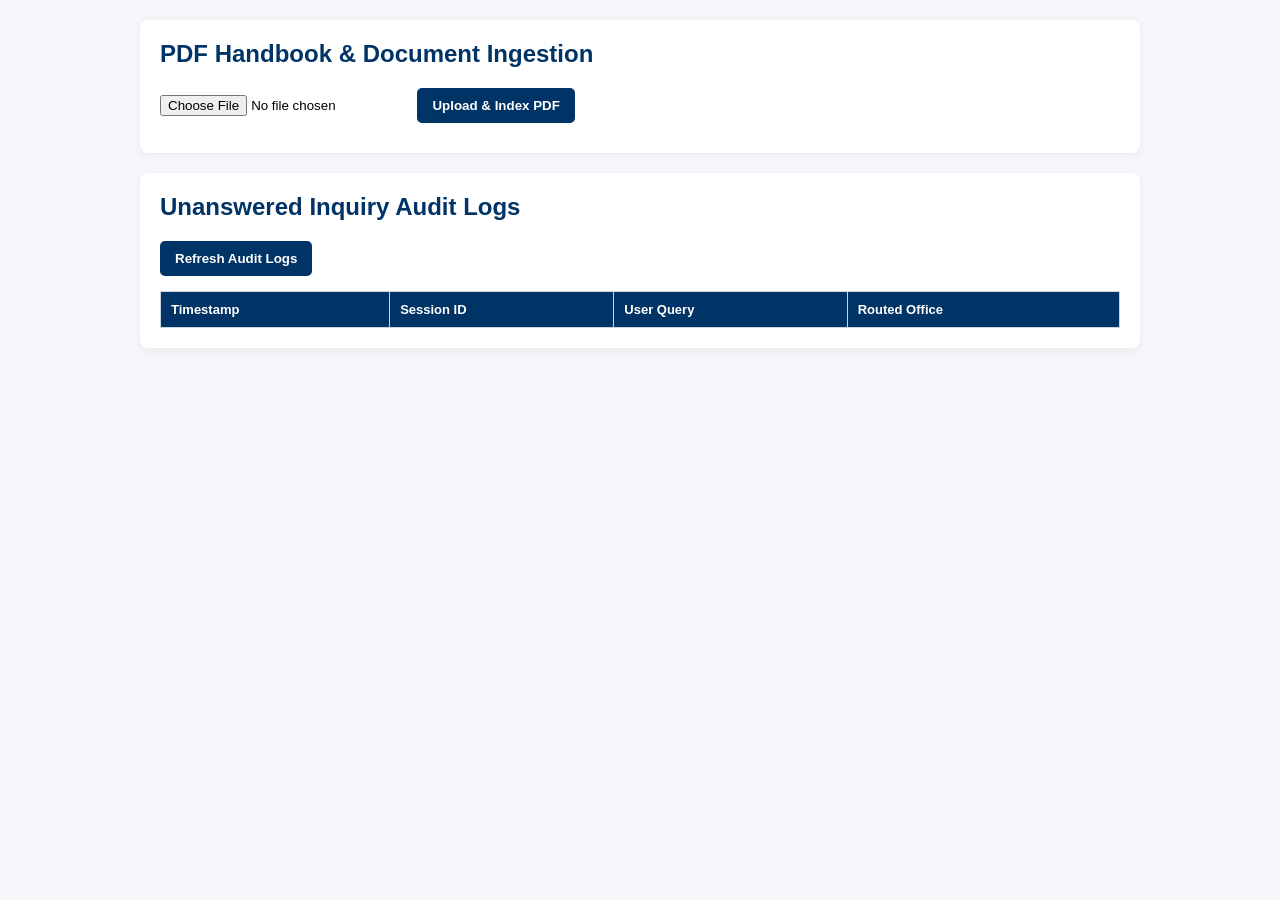
==== admin.html @ fb55aec3 "Initial clean capstone code commit" ====
<!DOCTYPE html>
<html lang="en">
<head>
  <meta charset="UTF-8">
  <title>Inquiries Agent - Personnel & Admin Dashboard</title>
  <style>
    body { font-family: Arial, sans-serif; background: #f4f6f9; margin:0; padding:20px; }
    .container { max-width: 1000px; margin: 0 auto; }
    .card { background: white; padding: 20px; border-radius: 8px; box-shadow: 0 2px 10px rgba(0,0,0,0.05); margin-bottom: 20px; }
    h2 { color: #003366; margin-top: 0; }
    table { width: 100%; border-collapse: collapse; margin-top: 15px; }
    th, td { border: 1px solid #cbd5e1; padding: 10px; text-align: left; font-size: 13px; }
    th { background: #003366; color: white; }
    .btn { background: #003366; color: white; border: none; padding: 10px 15px; border-radius: 5px; cursor: pointer; font-weight: bold; }
  </style>
</head>
<body>
  <div class="container">
    <div class="card">
      <h2>PDF Handbook & Document Ingestion</h2>
      <input type="file" id="pdfFile" accept=".pdf">
      <button class="btn" onclick="uploadPDF()">Upload & Index PDF</button>
      <div id="uploadStatus" style="margin-top:10px; font-weight:bold; font-size:13px;"></div>
    </div>

    <div class="card">
      <h2>Unanswered Inquiry Audit Logs</h2>
      <button class="btn" onclick="loadLogs()">Refresh Audit Logs</button>
      <table id="logsTable">
        <thead>
          <tr>
            <th>Timestamp</th>
            <th>Session ID</th>
            <th>User Query</th>
            <th>Routed Office</th>
          </tr>
        </thead>
        <tbody></tbody>
      </table>
    </div>
  </div>

<script>
  const API_BASE = "http://127.0.0.1:8000";

  async function uploadPDF() {
    const fileInput = document.getElementById('pdfFile');
    const status = document.getElementById('uploadStatus');
    if (!fileInput.files[0]) { alert("Please select a PDF file."); return; }

    const formData = new FormData();
    formData.append("file", fileInput.files[0]);
    status.innerText = "Indexing document into ChromaDB...";

    try {
      const res = await fetch(`${API_BASE}/admin/upload-pdf`, { method: "POST", body: formData });
      const data = await res.json();
      status.innerText = res.ok ? `Success: ${data.message}` : `Error: ${data.detail}`;
    } catch (err) { status.innerText = "Upload failed."; }
  }

  async function loadLogs() {
    try {
      const res = await fetch(`${API_BASE}/admin/unanswered-logs`);
      const data = await res.json();
      const tbody = document.querySelector("#logsTable tbody");
      tbody.innerHTML = "";

      data.logs.forEach(log => {
        const tr = document.createElement("tr");
        tr.innerHTML = `<td>${log.Timestamp}</td><td>${log.Session_ID}</td><td>${log.User_Query}</td><td>${log.Routed_Office}</td>`;
        tbody.appendChild(tr);
      });
    } catch (err) { console.error("Error loading logs", err); }
  }

  loadLogs();
</script>
</body>
</html>
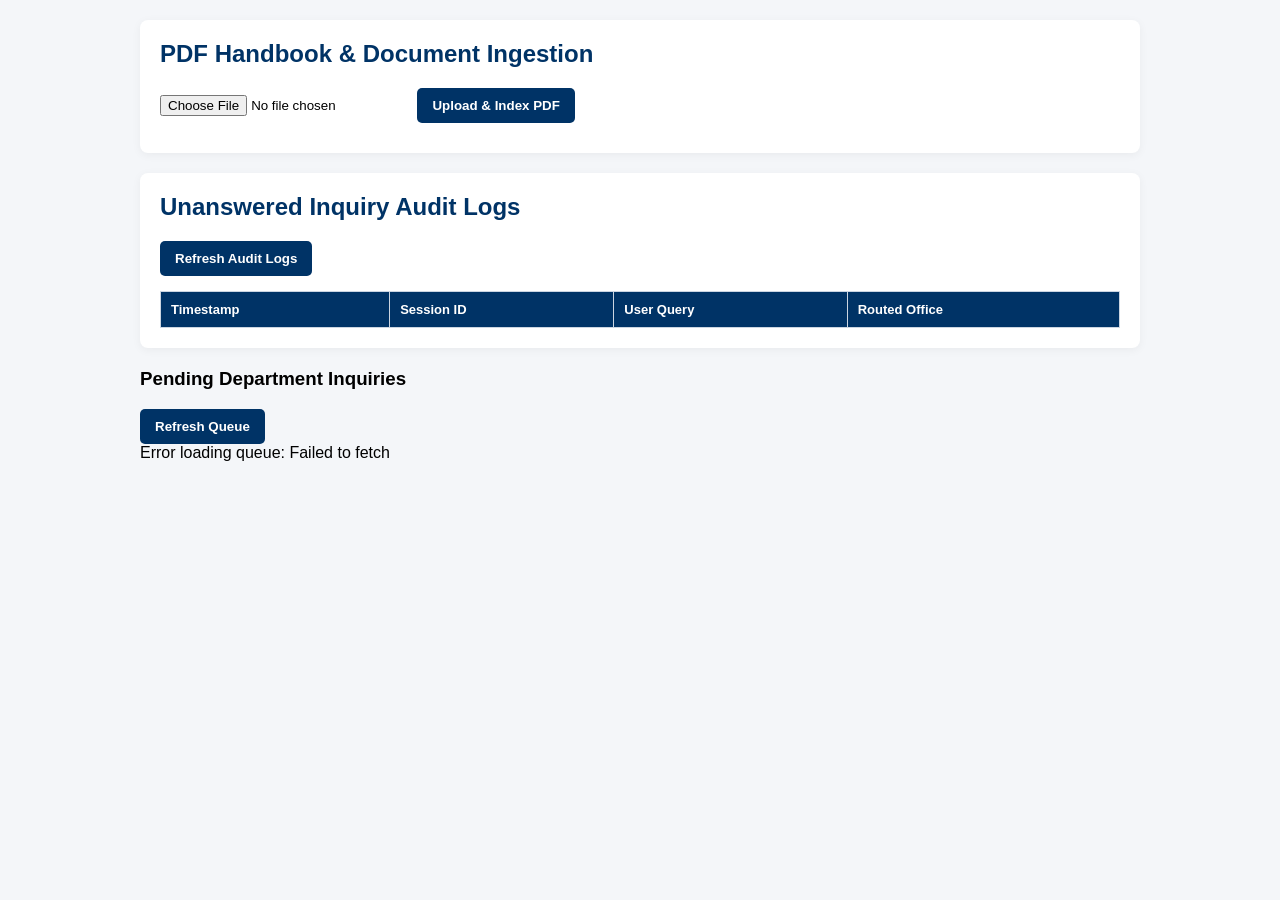
==== commit 1f55ce05: "Add department escalation queue and reply handlers to admin dashboard" ====
--- a/admin.html
+++ b/admin.html
@@ -40,8 +40,18 @@
     </div>
   </div>
 
+  <div class="container my-4">
+    <div class="d-flex justify-content-between align-items-center mb-3">
+        <h3>Pending Department Inquiries</h3>
+        <button class="btn btn-outline-secondary btn-sm" onclick="loadPendingLogs()">Refresh Queue</button>
+    </div>
+    <div id="pendingLogsContainer">
+        <p class="text-muted">Loading pending inquiries...</p>
+    </div>
+</div>
+
 <script>
-  const API_BASE = "http://127.0.0.1:8000";
+  const API_BASE = "https://inquiries-agent-system.onrender.com";
 
   async function uploadPDF() {
     const fileInput = document.getElementById('pdfFile');
@@ -75,6 +85,84 @@
   }
 
   loadLogs();
+
+  async function loadPendingLogs() {
+    const container = document.getElementById("pendingLogsContainer");
+    
+    try {
+        const response = await fetch(`${API_BASE}/admin/unanswered`);
+        const data = await response.json();
+        
+        if (!data.unanswered_logs || data.unanswered_logs.length === 0) {
+            container.innerHTML = `
+                <div class="alert alert-success">No pending inquiries for your office. All clear!</div>
+            `;
+            return;
+        }
+
+        container.innerHTML = data.unanswered_logs.map(log => `
+            <div class="card mb-3 shadow-sm border-start border-warning border-4" id="log-card-${log.id}">
+                <div class="card-body">
+                    <div class="d-flex justify-content-between align-items-start mb-2">
+                        <h6 class="card-subtitle text-muted">Inquiry #${log.id} • Session: ${escapeHtml(log.session_id)}</h6>
+                        <span class="badge bg-warning text-dark">Pending</span>
+                    </div>
+                    <p class="card-text fs-5"><strong>User Question:</strong> "${escapeHtml(log.user_message)}"</p>
+                    <small class="text-muted d-block mb-3">Received: ${log.created_at || 'Recently'}</small>
+                    
+                    <div class="input-group">
+                        <input type="text" id="reply-input-${log.id}" class="form-control" placeholder="Type official office answer...">
+                        <button class="btn btn-primary" onclick="submitOfficeReply(${log.id})">Send Answer</button>
+                    </div>
+                </div>
+            </div>
+        `).join('');
+
+    } catch (err) {
+        container.innerHTML = `<div class="alert alert-danger">Error loading queue: ${err.message}</div>`;
+    }
+}
+
+async function submitOfficeReply(logId) {
+    const replyInput = document.getElementById(`reply-input-${logId}`);
+    const replyText = replyInput.value.trim();
+
+    if (!replyText) {
+        alert("Please enter a response before submitting.");
+        return;
+    }
+
+    try {
+        const res = await fetch(`${API_BASE}/admin/resolve-log`, {
+            method: "POST",
+            headers: { "Content-Type": "application/json" },
+            body: JSON.stringify({ log_id: logId, reply: replyText })
+        });
+
+        if (res.ok) {
+            // Remove resolved card from UI without full page refresh
+            const logCard = document.getElementById(`log-card-${logId}`);
+            if (logCard) logCard.remove();
+            
+            // Check if queue is now empty
+            const container = document.getElementById("pendingLogsContainer");
+            if (container.children.length === 0) {
+                container.innerHTML = `<div class="alert alert-success">No pending inquiries for your office. All clear!</div>`;
+            }
+        } else {
+            alert("Failed to submit reply. Check server logs.");
+        }
+    } catch (err) {
+        alert(`Error: ${err.message}`);
+    }
+}
+
+function escapeHtml(str) {
+    return str ? str.replace(/[&<>"']/g, m => ({'&':'&amp;','<':'&lt;','>':'&gt;','"':'&quot;',"'":'&#039;'}[m])) : '';
+}
+
+// Automatically load queue on page load
+document.addEventListener("DOMContentLoaded", loadPendingLogs);
 </script>
 </body>
 </html>
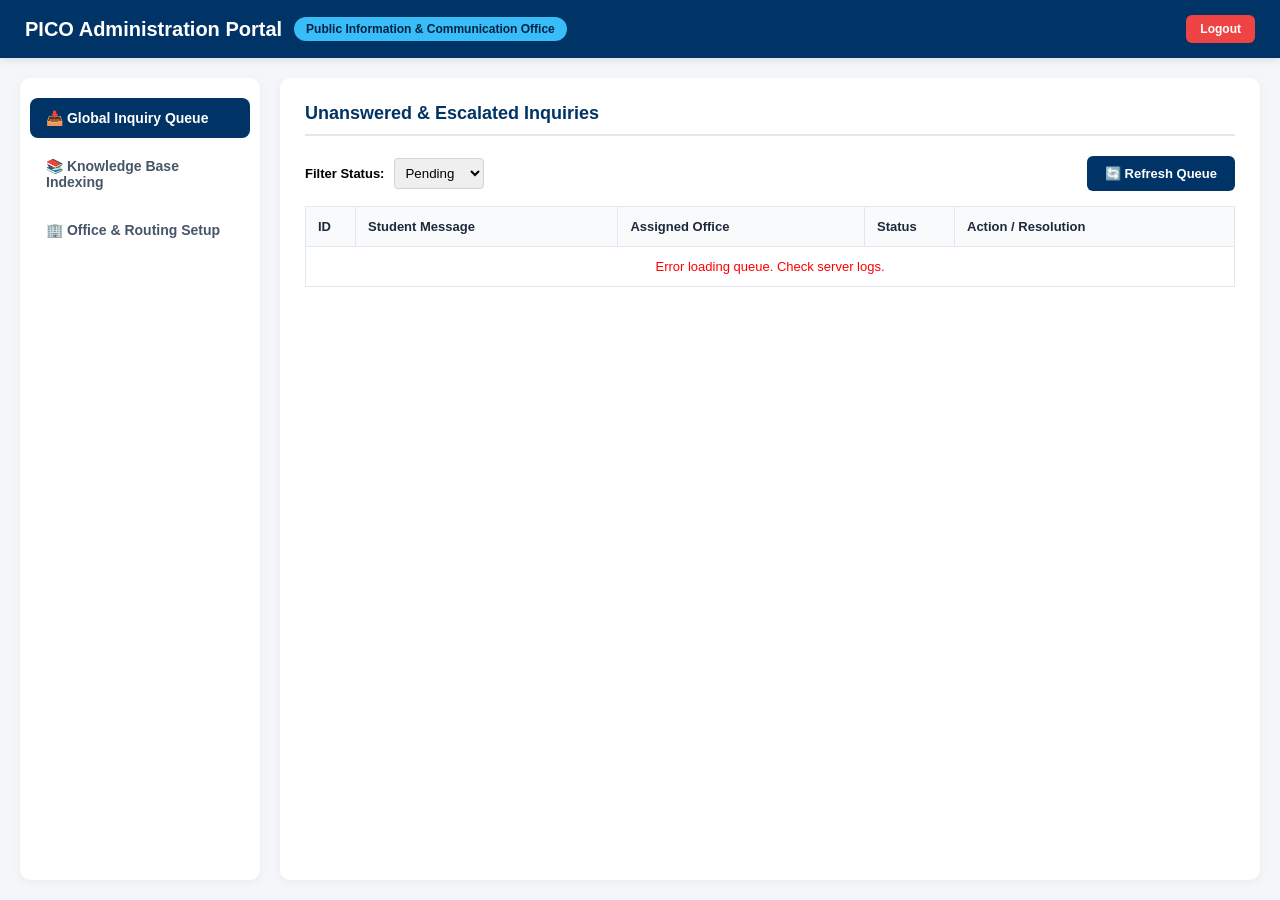
==== commit f4b571c0: "Separate admin dashboard CSS into external stylesheet" ====
--- a/admin.html
+++ b/admin.html
@@ -2,167 +2,388 @@
 <html lang="en">
 <head>
   <meta charset="UTF-8">
-  <title>Inquiries Agent - Personnel & Admin Dashboard</title>
-  <style>
-    body { font-family: Arial, sans-serif; background: #f4f6f9; margin:0; padding:20px; }
-    .container { max-width: 1000px; margin: 0 auto; }
-    .card { background: white; padding: 20px; border-radius: 8px; box-shadow: 0 2px 10px rgba(0,0,0,0.05); margin-bottom: 20px; }
-    h2 { color: #003366; margin-top: 0; }
-    table { width: 100%; border-collapse: collapse; margin-top: 15px; }
-    th, td { border: 1px solid #cbd5e1; padding: 10px; text-align: left; font-size: 13px; }
-    th { background: #003366; color: white; }
-    .btn { background: #003366; color: white; border: none; padding: 10px 15px; border-radius: 5px; cursor: pointer; font-weight: bold; }
-  </style>
+  <meta name="viewport" content="width=device-width, initial-scale=1.0">
+  <title>PICO Admin Portal - Inquiries Agent System</title>
+  <link rel="stylesheet" href="admin-styles.css">
 </head>
 <body>
-  <div class="container">
-    <div class="card">
-      <h2>PDF Handbook & Document Ingestion</h2>
-      <input type="file" id="pdfFile" accept=".pdf">
-      <button class="btn" onclick="uploadPDF()">Upload & Index PDF</button>
-      <div id="uploadStatus" style="margin-top:10px; font-weight:bold; font-size:13px;"></div>
+
+  <!-- Top Navigation Bar -->
+  <div class="navbar">
+    <div style="display: flex; align-items: center; gap: 12px;">
+      <h1>PICO Administration Portal</h1>
+      <span class="admin-badge">Public Information & Communication Office</span>
     </div>
-
-    <div class="card">
-      <h2>Unanswered Inquiry Audit Logs</h2>
-      <button class="btn" onclick="loadLogs()">Refresh Audit Logs</button>
-      <table id="logsTable">
-        <thead>
-          <tr>
-            <th>Timestamp</th>
-            <th>Session ID</th>
-            <th>User Query</th>
-            <th>Routed Office</th>
-          </tr>
-        </thead>
-        <tbody></tbody>
-      </table>
+    <button class="btn-logout" onclick="logout()">Logout</button>
+  </div>
+
+  <!-- Main Container -->
+  <div class="dashboard-container">
+    
+    <!-- Left Navigation Sidebar -->
+    <div class="sidebar">
+      <button class="nav-tab active" onclick="switchTab('queueTab', this)">📥 Global Inquiry Queue</button>
+      <button class="nav-tab" onclick="switchTab('knowledgeTab', this)">📚 Knowledge Base Indexing</button>
+      <button class="nav-tab" onclick="switchTab('officesTab', this)">🏢 Office & Routing Setup</button>
+    </div>
+
+    <!-- Right Content Panel -->
+    <div class="content-area">
+
+      <!-- TAB 1: Global Inquiry Queue & Re-routing -->
+      <div id="queueTab" class="tab-content active">
+        <h2 class="section-title">Unanswered & Escalated Inquiries</h2>
+        <div style="display: flex; justify-content: space-between; margin-bottom: 15px;">
+          <div style="display:flex; gap:10px; align-items:center;">
+            <label style="font-size:13px; font-weight:bold;">Filter Status:</label>
+            <select id="statusFilter" onchange="loadUnansweredQueue()" style="padding: 6px; border-radius: 4px; border: 1px solid #cbd5e1;">
+              <option value="pending">Pending</option>
+              <option value="resolved">Resolved</option>
+              <option value="all">All</option>
+            </select>
+          </div>
+          <button class="btn-primary" onclick="loadUnansweredQueue()">🔄 Refresh Queue</button>
+        </div>
+
+        <table>
+          <thead>
+            <tr>
+              <th style="width: 50px;">ID</th>
+              <th>Student Message</th>
+              <th>Assigned Office</th>
+              <th style="width: 90px;">Status</th>
+              <th style="width: 280px;">Action / Resolution</th>
+            </tr>
+          </thead>
+          <tbody id="queueTableBody">
+            <tr><td colspan="5" style="text-align: center;">Loading inquiries...</td></tr>
+          </tbody>
+        </table>
+      </div>
+
+      <!-- TAB 2: Knowledge Base Management (ChromaDB Ingestion) -->
+      <div id="knowledgeTab" class="tab-content">
+        <h2 class="section-title">Index Knowledge Base into Vector Storage</h2>
+        <form id="knowledgeForm" onsubmit="submitKnowledge(event)">
+          <div class="form-group">
+            <label>Topic Title or Official Question</label>
+            <input type="text" id="kbTitle" placeholder="e.g. Official Tuition Payment Procedures" required>
+          </div>
+          
+          <div class="form-group">
+            <label>Detailed Answer / Policy Document Content</label>
+            <textarea id="kbContent" placeholder="Enter complete answer details, office hours, location, or procedures..." required></textarea>
+          </div>
+
+          <div style="display: flex; gap: 20px;">
+            <div class="form-group" style="flex: 1;">
+              <label>Target Office / Owner</label>
+              <select id="kbOfficeSelect" required>
+                <option value="">-- Select Office --</option>
+              </select>
+            </div>
+
+            <div class="form-group" style="flex: 1;">
+              <label>Access Visibility Scope</label>
+              <select id="kbVisibility" required>
+                <option value="public">🌐 Public (Guests & Unregistered Users)</option>
+                <option value="internal">🔒 Internal Only (Registered Students & Employees)</option>
+              </select>
+            </div>
+          </div>
+
+          <button type="submit" class="btn-primary">⚡ Index into ChromaDB</button>
+        </form>
+      </div>
+
+      <!-- TAB 3: Office Management & Automated Routing Keywords -->
+      <div id="officesTab" class="tab-content">
+        <h2 class="section-title">Manage University Offices & Routing Policies</h2>
+        
+        <!-- Office Creation Form -->
+        <div style="background: #f8fafc; padding: 15px; border-radius: 8px; border: 1px solid #e2e8f0; margin-bottom: 20px;">
+          <h3 style="margin-top:0; font-size:15px; color:#003366;" id="officeFormTitle">Add New Office</h3>
+          <form id="officeForm" onsubmit="saveOffice(event)" style="display:grid; grid-template-columns: 1fr 1fr; gap: 15px;">
+            <input type="hidden" id="officeId">
+            <div class="form-group">
+              <label>Office Name</label>
+              <input type="text" id="officeName" placeholder="e.g. Office of the Registrar" required>
+            </div>
+            <div class="form-group">
+              <label>Office Code</label>
+              <input type="text" id="officeCode" placeholder="e.g. REG" required>
+            </div>
+            <div class="form-group" style="grid-column: span 2;">
+              <label>Routing Keywords & Description (Used by AI Classifier)</label>
+              <textarea id="officeDesc" placeholder="e.g. Transcripts, grades, evaluation, enrollment clearances, subject dropping" required></textarea>
+            </div>
+            <div style="grid-column: span 2; display: flex; gap: 10px;">
+              <button type="submit" class="btn-primary" id="saveOfficeBtn">Save Office</button>
+              <button type="button" class="btn-secondary" style="background:#cbd5e1; color:#1e293b;" onclick="resetOfficeForm()">Cancel</button>
+            </div>
+          </form>
+        </div>
+
+        <!-- Registered Offices List -->
+        <table>
+          <thead>
+            <tr>
+              <th style="width: 50px;">ID</th>
+              <th style="width: 80px;">Code</th>
+              <th>Office Name</th>
+              <th>Routing Keywords / Description</th>
+              <th style="width: 80px;">Action</th>
+            </tr>
+          </thead>
+          <tbody id="officesTableBody">
+            <tr><td colspan="5" style="text-align: center;">Loading offices...</td></tr>
+          </tbody>
+        </table>
+      </div>
+
     </div>
   </div>
 
-  <div class="container my-4">
-    <div class="d-flex justify-content-between align-items-center mb-3">
-        <h3>Pending Department Inquiries</h3>
-        <button class="btn btn-outline-secondary btn-sm" onclick="loadPendingLogs()">Refresh Queue</button>
-    </div>
-    <div id="pendingLogsContainer">
-        <p class="text-muted">Loading pending inquiries...</p>
-    </div>
-</div>
-
 <script>
   const API_BASE = "https://inquiries-agent-system.onrender.com";
-
-  async function uploadPDF() {
-    const fileInput = document.getElementById('pdfFile');
-    const status = document.getElementById('uploadStatus');
-    if (!fileInput.files[0]) { alert("Please select a PDF file."); return; }
-
-    const formData = new FormData();
-    formData.append("file", fileInput.files[0]);
-    status.innerText = "Indexing document into ChromaDB...";
-
-    try {
-      const res = await fetch(`${API_BASE}/admin/upload-pdf`, { method: "POST", body: formData });
+  let globalOffices = [];
+
+  function switchTab(tabId, element) {
+    document.querySelectorAll('.tab-content').forEach(tab => tab.classList.remove('active'));
+    document.querySelectorAll('.nav-tab').forEach(btn => btn.classList.remove('active'));
+    document.getElementById(tabId).classList.add('active');
+    element.classList.add('active');
+
+    if (tabId === 'queueTab') loadUnansweredQueue();
+    if (tabId === 'officesTab') loadOffices();
+    if (tabId === 'knowledgeTab') populateOfficeDropdowns();
+  }
+
+  async function loadOffices() {
+    try {
+      const res = await fetch(`${API_BASE}/offices`);
+      if (!res.ok) throw new Error("Failed to load offices");
       const data = await res.json();
-      status.innerText = res.ok ? `Success: ${data.message}` : `Error: ${data.detail}`;
-    } catch (err) { status.innerText = "Upload failed."; }
-  }
-
-  async function loadLogs() {
-    try {
-      const res = await fetch(`${API_BASE}/admin/unanswered-logs`);
+      globalOffices = data.offices;
+      renderOfficesTable(globalOffices);
+      populateOfficeDropdowns();
+    } catch (err) {
+      console.error(err);
+    }
+  }
+
+  function renderOfficesTable(offices) {
+    const tbody = document.getElementById("officesTableBody");
+    if (!offices || offices.length === 0) {
+      tbody.innerHTML = `<tr><td colspan="5" style="text-align:center;">No offices found. Add one above!</td></tr>`;
+      return;
+    }
+    tbody.innerHTML = offices.map(o => `
+      <tr>
+        <td>${o.id}</td>
+        <td><strong>${o.code}</strong></td>
+        <td>${o.name}</td>
+        <td>${o.description || 'N/A'}</td>
+        <td>
+          <button class="btn-secondary" onclick="editOffice(${o.id}, '${o.name}', '${o.code}', \`${o.description || ''}\`)">Edit</button>
+        </td>
+      </tr>
+    `).join('');
+  }
+
+  function populateOfficeDropdowns() {
+    const kbSelect = document.getElementById("kbOfficeSelect");
+    if (kbSelect) {
+      kbSelect.innerHTML = '<option value="">-- Select Office --</option>' + 
+        globalOffices.map(o => `<option value="${o.id}">${o.name} (${o.code})</option>`).join('');
+    }
+  }
+
+  async function loadUnansweredQueue() {
+    const status = document.getElementById("statusFilter").value;
+    const tbody = document.getElementById("queueTableBody");
+    tbody.innerHTML = `<tr><td colspan="5" style="text-align: center;">Fetching inquiries...</td></tr>`;
+
+    try {
+      const res = await fetch(`${API_BASE}/admin/unanswered?status=${status}`);
+      if (!res.ok) throw new Error("Failed to load queue");
       const data = await res.json();
-      const tbody = document.querySelector("#logsTable tbody");
-      tbody.innerHTML = "";
-
-      data.logs.forEach(log => {
-        const tr = document.createElement("tr");
-        tr.innerHTML = `<td>${log.Timestamp}</td><td>${log.Session_ID}</td><td>${log.User_Query}</td><td>${log.Routed_Office}</td>`;
-        tbody.appendChild(tr);
+      renderQueueTable(data.logs || []);
+    } catch (err) {
+      tbody.innerHTML = `<tr><td colspan="5" style="text-align: center; color: red;">Error loading queue. Check server logs.</td></tr>`;
+    }
+  }
+
+  function renderQueueTable(logs) {
+    const tbody = document.getElementById("queueTableBody");
+    if (!logs || logs.length === 0) {
+      tbody.innerHTML = `<tr><td colspan="5" style="text-align: center;">No pending inquiries found in queue.</td></tr>`;
+      return;
+    }
+
+    tbody.innerHTML = logs.map(log => {
+      const officeOptions = globalOffices.map(o => 
+        `<option value="${o.id}" ${log.office_id === o.id ? 'selected' : ''}>${o.code}</option>`
+      ).join('');
+
+      return `
+        <tr>
+          <td>${log.id}</td>
+          <td><strong>${log.user_message}</strong><br><small style="color:#64748b;">Session: ${log.session_id}</small></td>
+          <td>
+            <select id="reroute-${log.id}" onchange="rerouteInquiry(${log.id})" style="padding: 4px; border-radius:4px;">
+              <option value="">Unassigned (PICO Central)</option>
+              ${officeOptions}
+            </select>
+          </td>
+          <td>
+            <span class="status-badge status-${log.status.toLowerCase()}">${log.status}</span>
+          </td>
+          <td>
+            ${log.status === 'resolved' ? 
+              `<div style="font-size:12px; color:#166534;"><strong>Reply:</strong> ${log.office_reply}</div>` : 
+              `<div class="form-group" style="margin-bottom:6px;">
+                <textarea id="reply-${log.id}" placeholder="Type official response..." style="min-height:50px;"></textarea>
+               </div>
+               <button class="btn-primary" onclick="resolveInquiry(${log.id})">Send & Index Answer</button>`
+            }
+          </td>
+        </tr>
+      `;
+    }).join('');
+  }
+
+  async function resolveInquiry(logId) {
+    const replyText = document.getElementById(`reply-${logId}`).value.trim();
+    if (!replyText) { alert("Please enter an answer before resolving."); return; }
+
+    try {
+      const res = await fetch(`${API_BASE}/admin/resolve-log`, {
+        method: "POST",
+        headers: { "Content-Type": "application/json" },
+        body: JSON.stringify({ log_id: logId, reply: replyText })
       });
-    } catch (err) { console.error("Error loading logs", err); }
-  }
-
-  loadLogs();
-
-  async function loadPendingLogs() {
-    const container = document.getElementById("pendingLogsContainer");
-    
-    try {
-        const response = await fetch(`${API_BASE}/admin/unanswered`);
-        const data = await response.json();
-        
-        if (!data.unanswered_logs || data.unanswered_logs.length === 0) {
-            container.innerHTML = `
-                <div class="alert alert-success">No pending inquiries for your office. All clear!</div>
-            `;
-            return;
-        }
-
-        container.innerHTML = data.unanswered_logs.map(log => `
-            <div class="card mb-3 shadow-sm border-start border-warning border-4" id="log-card-${log.id}">
-                <div class="card-body">
-                    <div class="d-flex justify-content-between align-items-start mb-2">
-                        <h6 class="card-subtitle text-muted">Inquiry #${log.id} • Session: ${escapeHtml(log.session_id)}</h6>
-                        <span class="badge bg-warning text-dark">Pending</span>
-                    </div>
-                    <p class="card-text fs-5"><strong>User Question:</strong> "${escapeHtml(log.user_message)}"</p>
-                    <small class="text-muted d-block mb-3">Received: ${log.created_at || 'Recently'}</small>
-                    
-                    <div class="input-group">
-                        <input type="text" id="reply-input-${log.id}" class="form-control" placeholder="Type official office answer...">
-                        <button class="btn btn-primary" onclick="submitOfficeReply(${log.id})">Send Answer</button>
-                    </div>
-                </div>
-            </div>
-        `).join('');
-
-    } catch (err) {
-        container.innerHTML = `<div class="alert alert-danger">Error loading queue: ${err.message}</div>`;
-    }
-}
-
-async function submitOfficeReply(logId) {
-    const replyInput = document.getElementById(`reply-input-${logId}`);
-    const replyText = replyInput.value.trim();
-
-    if (!replyText) {
-        alert("Please enter a response before submitting.");
-        return;
-    }
-
-    try {
-        const res = await fetch(`${API_BASE}/admin/resolve-log`, {
-            method: "POST",
-            headers: { "Content-Type": "application/json" },
-            body: JSON.stringify({ log_id: logId, reply: replyText })
-        });
-
-        if (res.ok) {
-            // Remove resolved card from UI without full page refresh
-            const logCard = document.getElementById(`log-card-${logId}`);
-            if (logCard) logCard.remove();
-            
-            // Check if queue is now empty
-            const container = document.getElementById("pendingLogsContainer");
-            if (container.children.length === 0) {
-                container.innerHTML = `<div class="alert alert-success">No pending inquiries for your office. All clear!</div>`;
-            }
-        } else {
-            alert("Failed to submit reply. Check server logs.");
-        }
-    } catch (err) {
-        alert(`Error: ${err.message}`);
-    }
-}
-
-function escapeHtml(str) {
-    return str ? str.replace(/[&<>"']/g, m => ({'&':'&amp;','<':'&lt;','>':'&gt;','"':'&quot;',"'":'&#039;'}[m])) : '';
-}
-
-// Automatically load queue on page load
-document.addEventListener("DOMContentLoaded", loadPendingLogs);
+
+      if (res.ok) {
+        alert("Inquiry resolved and automatically indexed into knowledge base!");
+        loadUnansweredQueue();
+      } else {
+        const err = await res.json();
+        alert(`Error: ${err.detail || 'Could not resolve inquiry.'}`);
+      }
+    } catch (err) {
+      alert("Network error connecting to backend.");
+    }
+  }
+
+  async function rerouteInquiry(logId) {
+    const targetOfficeId = document.getElementById(`reroute-${logId}`).value;
+    try {
+      const res = await fetch(`${API_BASE}/admin/re-route-log`, {
+        method: "PATCH",
+        headers: { "Content-Type": "application/json" },
+        body: JSON.stringify({ 
+          log_id: logId, 
+          office_id: targetOfficeId ? parseInt(targetOfficeId) : null 
+        })
+      });
+
+      if (res.ok) {
+        alert("Inquiry successfully re-routed to department queue.");
+        loadUnansweredQueue();
+      } else {
+        alert("Failed to re-route inquiry.");
+      }
+    } catch (err) {
+      console.error(err);
+    }
+  }
+
+  async function submitKnowledge(e) {
+    e.preventDefault();
+    const title = document.getElementById("kbTitle").value.trim();
+    const content = document.getElementById("kbContent").value.trim();
+    const officeId = document.getElementById("kbOfficeSelect").value;
+    const visibility = document.getElementById("kbVisibility").value;
+
+    const payload = {
+      title,
+      content,
+      office_id: officeId ? parseInt(officeId) : null,
+      visibility
+    };
+
+    try {
+      const res = await fetch(`${API_BASE}/admin/knowledge/index`, {
+        method: "POST",
+        headers: { "Content-Type": "application/json" },
+        body: JSON.stringify(payload)
+      });
+
+      if (res.ok) {
+        alert("Knowledge successfully indexed into ChromaDB vector database!");
+        document.getElementById("knowledgeForm").reset();
+      } else {
+        alert("Error indexing document.");
+      }
+    } catch (err) {
+      alert("Network error indexing knowledge.");
+    }
+  }
+
+  async function saveOffice(e) {
+    e.preventDefault();
+    const id = document.getElementById("officeId").value;
+    const name = document.getElementById("officeName").value.trim();
+    const code = document.getElementById("officeCode").value.trim();
+    const description = document.getElementById("officeDesc").value.trim();
+
+    const endpoint = id ? `${API_BASE}/offices/${id}` : `${API_BASE}/offices`;
+    const method = id ? "PUT" : "POST";
+
+    try {
+      const res = await fetch(endpoint, {
+        method: method,
+        headers: { "Content-Type": "application/json" },
+        body: JSON.stringify({ name, code, description })
+      });
+
+      if (res.ok) {
+        alert(`Office ${id ? 'updated' : 'created'} successfully!`);
+        resetOfficeForm();
+        loadOffices();
+      } else {
+        const err = await res.json();
+        alert(`Error: ${err.detail}`);
+      }
+    } catch (err) {
+      alert("Error saving office.");
+    }
+  }
+
+  function editOffice(id, name, code, description) {
+    document.getElementById("officeFormTitle").innerText = "Edit Office";
+    document.getElementById("officeId").value = id;
+    document.getElementById("officeName").value = name;
+    document.getElementById("officeCode").value = code;
+    document.getElementById("officeDesc").value = description;
+    document.getElementById("saveOfficeBtn").innerText = "Update Office";
+  }
+
+  function resetOfficeForm() {
+    document.getElementById("officeFormTitle").innerText = "Add New Office";
+    document.getElementById("officeId").value = "";
+    document.getElementById("officeForm").reset();
+    document.getElementById("saveOfficeBtn").innerText = "Save Office";
+  }
+
+  function logout() {
+    localStorage.removeItem("inquiries_admin_token");
+    window.location.href = "index.html";
+  }
+
+  loadOffices();
+  loadUnansweredQueue();
 </script>
 </body>
 </html>
--- a/admin-styles.css
+++ b/admin-styles.css
@@ -0,0 +1,240 @@
+* {
+  box-sizing: border-box;
+  font-family: Arial, sans-serif;
+}
+
+body {
+  background-color: #f4f6f9;
+  margin: 0;
+  padding: 0;
+  display: flex;
+  flex-direction: column;
+  min-height: 100vh;
+}
+
+/* Header Navbar */
+.navbar {
+  background-color: #003366;
+  color: white;
+  padding: 15px 25px;
+  display: flex;
+  justify-content: space-between;
+  align-items: center;
+  box-shadow: 0 2px 8px rgba(0, 0, 0, 0.1);
+}
+
+.navbar h1 {
+  margin: 0;
+  font-size: 20px;
+  font-weight: bold;
+}
+
+.admin-badge {
+  background: #38bdf8;
+  color: #002244;
+  padding: 5px 12px;
+  border-radius: 15px;
+  font-size: 12px;
+  font-weight: bold;
+}
+
+.btn-logout {
+  background: #ef4444;
+  color: white;
+  border: none;
+  padding: 7px 14px;
+  border-radius: 6px;
+  cursor: pointer;
+  font-weight: bold;
+  font-size: 12px;
+}
+
+/* Layout Wrapper */
+.dashboard-container {
+  display: flex;
+  flex: 1;
+  max-width: 1300px;
+  width: 100%;
+  margin: 20px auto;
+  gap: 20px;
+  padding: 0 20px;
+}
+
+/* Sidebar Navigation */
+.sidebar {
+  width: 240px;
+  background: white;
+  border-radius: 10px;
+  padding: 20px 10px;
+  box-shadow: 0 2px 10px rgba(0, 0, 0, 0.05);
+  display: flex;
+  flex-direction: column;
+  gap: 8px;
+}
+
+.nav-tab {
+  padding: 12px 16px;
+  border-radius: 8px;
+  border: none;
+  background: transparent;
+  text-align: left;
+  font-size: 14px;
+  font-weight: bold;
+  color: #475569;
+  cursor: pointer;
+  transition: all 0.2s ease;
+}
+
+.nav-tab:hover {
+  background: #f1f5f9;
+  color: #003366;
+}
+
+.nav-tab.active {
+  background: #003366;
+  color: white;
+}
+
+/* Main Content Area */
+.content-area {
+  flex: 1;
+  background: white;
+  border-radius: 10px;
+  padding: 25px;
+  box-shadow: 0 2px 10px rgba(0, 0, 0, 0.05);
+}
+
+.tab-content {
+  display: none;
+}
+
+.tab-content.active {
+  display: block;
+}
+
+.section-title {
+  font-size: 18px;
+  color: #003366;
+  margin-top: 0;
+  margin-bottom: 20px;
+  border-bottom: 2px solid #e2e8f0;
+  padding-bottom: 10px;
+}
+
+/* Tables */
+table {
+  width: 100%;
+  border-collapse: collapse;
+  margin-top: 15px;
+  font-size: 13px;
+}
+
+th, td {
+  border: 1px solid #e2e8f0;
+  padding: 12px;
+  text-align: left;
+  vertical-align: top;
+}
+
+th {
+  background-color: #f8fafc;
+  color: #1e293b;
+  font-weight: bold;
+}
+
+tr:nth-child(even) {
+  background-color: #fdfdfd;
+}
+
+/* Badges */
+.status-badge {
+  padding: 4px 8px;
+  border-radius: 12px;
+  font-size: 11px;
+  font-weight: bold;
+  text-transform: uppercase;
+}
+
+.status-pending {
+  background: #fef3c7;
+  color: #92400e;
+}
+
+.status-resolved {
+  background: #dcfce7;
+  color: #166534;
+}
+
+.vis-badge {
+  padding: 2px 6px;
+  border-radius: 4px;
+  font-size: 10px;
+  font-weight: bold;
+}
+
+.vis-public {
+  background: #e0f2fe;
+  color: #0369a1;
+}
+
+.vis-internal {
+  background: #f3e8ff;
+  color: #6b21a8;
+}
+
+/* Forms & Inputs */
+.form-group {
+  margin-bottom: 15px;
+  display: flex;
+  flex-direction: column;
+  gap: 6px;
+}
+
+.form-group label {
+  font-size: 13px;
+  font-weight: bold;
+  color: #334155;
+}
+
+.form-group input, 
+.form-group select, 
+.form-group textarea {
+  padding: 10px;
+  border: 1px solid #cbd5e1;
+  border-radius: 6px;
+  font-size: 13px;
+  outline: none;
+}
+
+.form-group textarea {
+  resize: vertical;
+  min-height: 80px;
+}
+
+.btn-primary {
+  background: #003366;
+  color: white;
+  border: none;
+  padding: 10px 18px;
+  border-radius: 6px;
+  font-weight: bold;
+  cursor: pointer;
+  font-size: 13px;
+}
+
+.btn-secondary {
+  background: #38bdf8;
+  color: #002244;
+  border: none;
+  padding: 6px 12px;
+  border-radius: 4px;
+  font-weight: bold;
+  cursor: pointer;
+  font-size: 12px;
+}
+
+.action-controls {
+  display: flex;
+  gap: 8px;
+  align-items: center;
+}
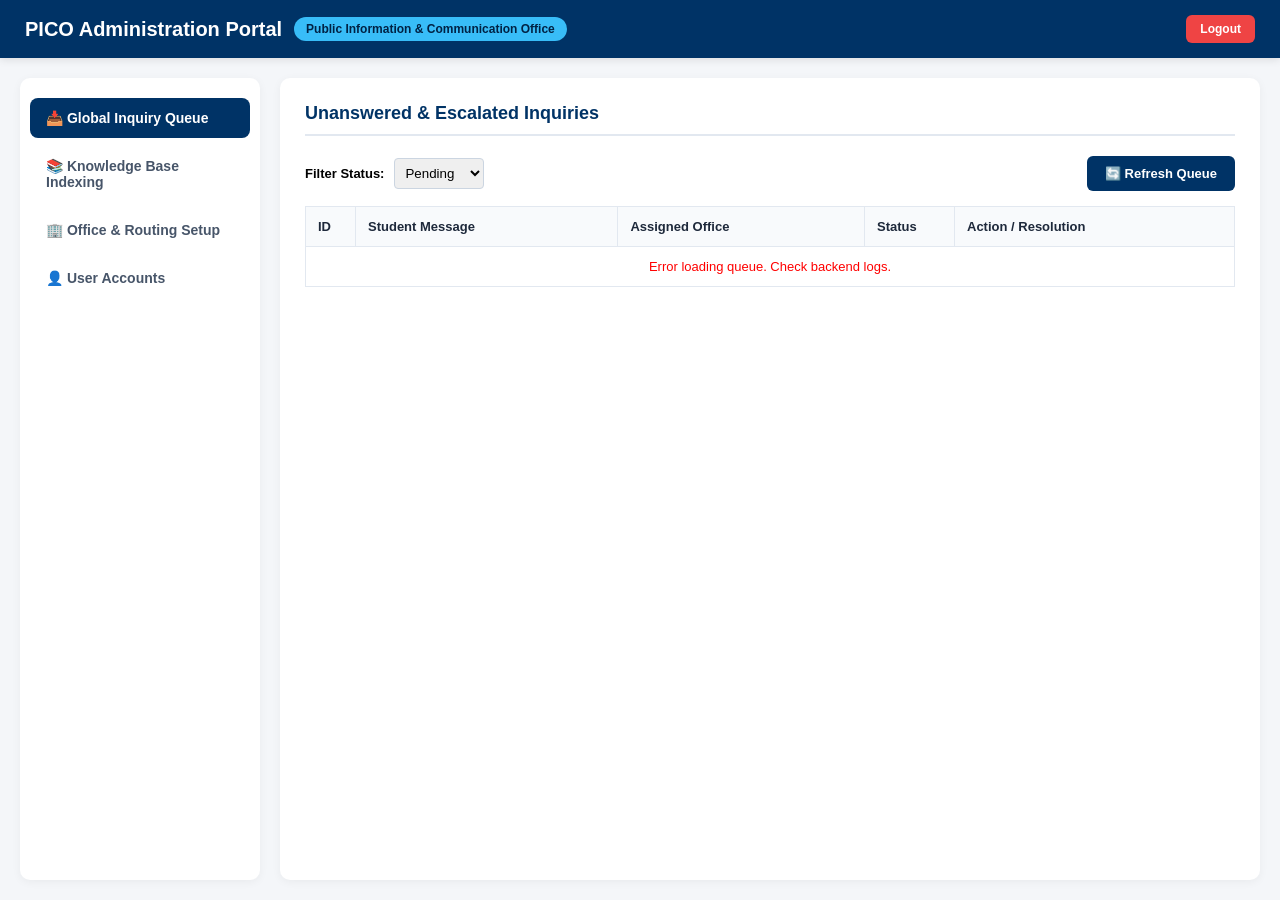
==== commit fa3aa61e: "Add backend account management endpoints and frontend login portal" ====
--- a/admin.html
+++ b/admin.html
@@ -17,7 +17,7 @@
     <button class="btn-logout" onclick="logout()">Logout</button>
   </div>
 
-  <!-- Main Container -->
+  <!-- Main Dashboard Container -->
   <div class="dashboard-container">
     
     <!-- Left Navigation Sidebar -->
@@ -25,6 +25,7 @@
       <button class="nav-tab active" onclick="switchTab('queueTab', this)">📥 Global Inquiry Queue</button>
       <button class="nav-tab" onclick="switchTab('knowledgeTab', this)">📚 Knowledge Base Indexing</button>
       <button class="nav-tab" onclick="switchTab('officesTab', this)">🏢 Office & Routing Setup</button>
+      <button class="nav-tab" onclick="switchTab('usersTab', this)">👤 User Accounts</button>
     </div>
 
     <!-- Right Content Panel -->
@@ -141,6 +142,75 @@
         </table>
       </div>
 
+      <!-- TAB 4: User Accounts Management (Students, Employees, Admins) -->
+      <div id="usersTab" class="tab-content">
+        <h2 class="section-title">Manage User Accounts & Roles</h2>
+
+        <!-- Create User Form -->
+        <div style="background: #f8fafc; padding: 20px; border-radius: 8px; border: 1px solid #e2e8f0; margin-bottom: 20px;">
+          <h3 style="margin-top:0; font-size:15px; color:#003366;">Create New Account</h3>
+          <form id="createUserForm" onsubmit="submitCreateUser(event)" style="display:grid; grid-template-columns: 1fr 1fr; gap: 15px;">
+            
+            <div class="form-group">
+              <label>Full Name</label>
+              <input type="text" id="userFullName" placeholder="e.g. Maria Santos" required>
+            </div>
+
+            <div class="form-group">
+              <label>Username / Student ID</label>
+              <input type="text" id="userUsername" placeholder="e.g. msantos" required>
+            </div>
+
+            <div class="form-group">
+              <label>Institutional Email</label>
+              <input type="email" id="userEmail" placeholder="msantos@isatu.edu.ph">
+            </div>
+
+            <div class="form-group">
+              <label>Password</label>
+              <input type="password" id="userPassword" placeholder="Enter account password" required>
+            </div>
+
+            <div class="form-group">
+              <label>Account Role</label>
+              <select id="userRole" onchange="toggleOfficeSelect()" required>
+                <option value="student">Student</option>
+                <option value="employee">Employee / Office Staff</option>
+                <option value="admin">PICO Super Admin</option>
+              </select>
+            </div>
+
+            <div class="form-group" id="officeSelectGroup" style="display: none;">
+              <label>Assigned Department Office</label>
+              <select id="userOfficeSelect">
+                <option value="">-- Select Office (For Employees) --</option>
+              </select>
+            </div>
+
+            <div style="grid-column: span 2;">
+              <button type="submit" class="btn-primary">➕ Create Account</button>
+            </div>
+          </form>
+        </div>
+
+        <!-- Registered Users List -->
+        <table>
+          <thead>
+            <tr>
+              <th style="width: 50px;">ID</th>
+              <th>Full Name</th>
+              <th>Username</th>
+              <th>Email</th>
+              <th>Role</th>
+              <th>Assigned Office</th>
+            </tr>
+          </thead>
+          <tbody id="usersTableBody">
+            <tr><td colspan="6" style="text-align: center;">Loading user accounts...</td></tr>
+          </tbody>
+        </table>
+      </div>
+
     </div>
   </div>
 
@@ -148,6 +218,7 @@
   const API_BASE = "https://inquiries-agent-system.onrender.com";
   let globalOffices = [];
 
+  // Tab Navigation Controller
   function switchTab(tabId, element) {
     document.querySelectorAll('.tab-content').forEach(tab => tab.classList.remove('active'));
     document.querySelectorAll('.nav-tab').forEach(btn => btn.classList.remove('active'));
@@ -157,25 +228,30 @@
     if (tabId === 'queueTab') loadUnansweredQueue();
     if (tabId === 'officesTab') loadOffices();
     if (tabId === 'knowledgeTab') populateOfficeDropdowns();
-  }
-
+    if (tabId === 'usersTab') {
+      loadUsers();
+      populateOfficeDropdowns();
+    }
+  }
+
+  // Fetch Registered Offices
   async function loadOffices() {
     try {
       const res = await fetch(`${API_BASE}/offices`);
       if (!res.ok) throw new Error("Failed to load offices");
       const data = await res.json();
-      globalOffices = data.offices;
+      globalOffices = data.offices || [];
       renderOfficesTable(globalOffices);
       populateOfficeDropdowns();
     } catch (err) {
-      console.error(err);
+      console.error("Error loading offices:", err);
     }
   }
 
   function renderOfficesTable(offices) {
     const tbody = document.getElementById("officesTableBody");
     if (!offices || offices.length === 0) {
-      tbody.innerHTML = `<tr><td colspan="5" style="text-align:center;">No offices found. Add one above!</td></tr>`;
+      tbody.innerHTML = `<tr><td colspan="5" style="text-align:center;">No offices found. Create one above!</td></tr>`;
       return;
     }
     tbody.innerHTML = offices.map(o => `
@@ -193,12 +269,16 @@
 
   function populateOfficeDropdowns() {
     const kbSelect = document.getElementById("kbOfficeSelect");
-    if (kbSelect) {
-      kbSelect.innerHTML = '<option value="">-- Select Office --</option>' + 
-        globalOffices.map(o => `<option value="${o.id}">${o.name} (${o.code})</option>`).join('');
-    }
-  }
-
+    const userOfficeSelect = document.getElementById("userOfficeSelect");
+
+    const optionsHtml = '<option value="">-- Select Office --</option>' + 
+      globalOffices.map(o => `<option value="${o.id}">${o.name} (${o.code})</option>`).join('');
+
+    if (kbSelect) kbSelect.innerHTML = optionsHtml;
+    if (userOfficeSelect) userOfficeSelect.innerHTML = optionsHtml;
+  }
+
+  // Load Unanswered Global Queue
   async function loadUnansweredQueue() {
     const status = document.getElementById("statusFilter").value;
     const tbody = document.getElementById("queueTableBody");
@@ -208,16 +288,16 @@
       const res = await fetch(`${API_BASE}/admin/unanswered?status=${status}`);
       if (!res.ok) throw new Error("Failed to load queue");
       const data = await res.json();
-      renderQueueTable(data.logs || []);
-    } catch (err) {
-      tbody.innerHTML = `<tr><td colspan="5" style="text-align: center; color: red;">Error loading queue. Check server logs.</td></tr>`;
+      renderQueueTable(data.unanswered_logs || data.logs || []);
+    } catch (err) {
+      tbody.innerHTML = `<tr><td colspan="5" style="text-align: center; color: red;">Error loading queue. Check backend logs.</td></tr>`;
     }
   }
 
   function renderQueueTable(logs) {
     const tbody = document.getElementById("queueTableBody");
     if (!logs || logs.length === 0) {
-      tbody.innerHTML = `<tr><td colspan="5" style="text-align: center;">No pending inquiries found in queue.</td></tr>`;
+      tbody.innerHTML = `<tr><td colspan="5" style="text-align: center;">No inquiries found in queue.</td></tr>`;
       return;
     }
 
@@ -265,7 +345,7 @@
       });
 
       if (res.ok) {
-        alert("Inquiry resolved and automatically indexed into knowledge base!");
+        alert("Inquiry resolved and automatically indexed into ChromaDB!");
         loadUnansweredQueue();
       } else {
         const err = await res.json();
@@ -289,7 +369,7 @@
       });
 
       if (res.ok) {
-        alert("Inquiry successfully re-routed to department queue.");
+        alert("Inquiry re-routed successfully.");
         loadUnansweredQueue();
       } else {
         alert("Failed to re-route inquiry.");
@@ -321,10 +401,10 @@
       });
 
       if (res.ok) {
-        alert("Knowledge successfully indexed into ChromaDB vector database!");
+        alert("Knowledge document indexed into ChromaDB vector database!");
         document.getElementById("knowledgeForm").reset();
       } else {
-        alert("Error indexing document.");
+        alert("Error indexing knowledge document.");
       }
     } catch (err) {
       alert("Network error indexing knowledge.");
@@ -377,11 +457,91 @@
     document.getElementById("saveOfficeBtn").innerText = "Save Office";
   }
 
+  // --- USER ACCOUNTS MANAGEMENT JS ---
+
+  function toggleOfficeSelect() {
+    const role = document.getElementById("userRole").value;
+    const officeGroup = document.getElementById("officeSelectGroup");
+    officeGroup.style.display = (role === "employee") ? "block" : "none";
+  }
+
+  async function loadUsers() {
+    const tbody = document.getElementById("usersTableBody");
+    tbody.innerHTML = `<tr><td colspan="6" style="text-align: center;">Loading user accounts...</td></tr>`;
+
+    try {
+      const res = await fetch(`${API_BASE}/admin/users`);
+      if (!res.ok) throw new Error("Failed to load users");
+      const data = await res.json();
+      renderUsersTable(data.users || []);
+    } catch (err) {
+      tbody.innerHTML = `<tr><td colspan="6" style="text-align: center; color: red;">Error loading accounts.</td></tr>`;
+    }
+  }
+
+  function renderUsersTable(users) {
+    const tbody = document.getElementById("usersTableBody");
+    if (!users || users.length === 0) {
+      tbody.innerHTML = `<tr><td colspan="6" style="text-align: center;">No user accounts registered yet.</td></tr>`;
+      return;
+    }
+    tbody.innerHTML = users.map(u => `
+      <tr>
+        <td>${u.id}</td>
+        <td><strong>${u.full_name}</strong></td>
+        <td>${u.username}</td>
+        <td>${u.email || 'N/A'}</td>
+        <td><span class="status-badge status-resolved">${u.role.toUpperCase()}</span></td>
+        <td>${u.office_code || 'N/A'}</td>
+      </tr>
+    `).join('');
+  }
+
+  async function submitCreateUser(e) {
+    e.preventDefault();
+    const full_name = document.getElementById("userFullName").value.trim();
+    const username = document.getElementById("userUsername").value.trim();
+    const email = document.getElementById("userEmail").value.trim();
+    const password = document.getElementById("userPassword").value.trim();
+    const role = document.getElementById("userRole").value;
+    const office_id = document.getElementById("userOfficeSelect").value;
+
+    const payload = {
+      full_name,
+      username,
+      email: email || null,
+      password,
+      role,
+      office_id: office_id ? parseInt(office_id) : null
+    };
+
+    try {
+      const res = await fetch(`${API_BASE}/admin/users`, {
+        method: "POST",
+        headers: { "Content-Type": "application/json" },
+        body: JSON.stringify(payload)
+      });
+
+      if (res.ok) {
+        alert("User account created successfully!");
+        document.getElementById("createUserForm").reset();
+        toggleOfficeSelect();
+        loadUsers();
+      } else {
+        const err = await res.json();
+        alert(`Error: ${err.detail || 'Could not create account.'}`);
+      }
+    } catch (err) {
+      alert("Network error creating user account.");
+    }
+  }
+
   function logout() {
-    localStorage.removeItem("inquiries_admin_token");
-    window.location.href = "index.html";
-  }
-
+    localStorage.removeItem("inquiries_user");
+    window.location.href = "login.html";
+  }
+
+  // Initial Startup Execution
   loadOffices();
   loadUnansweredQueue();
 </script>
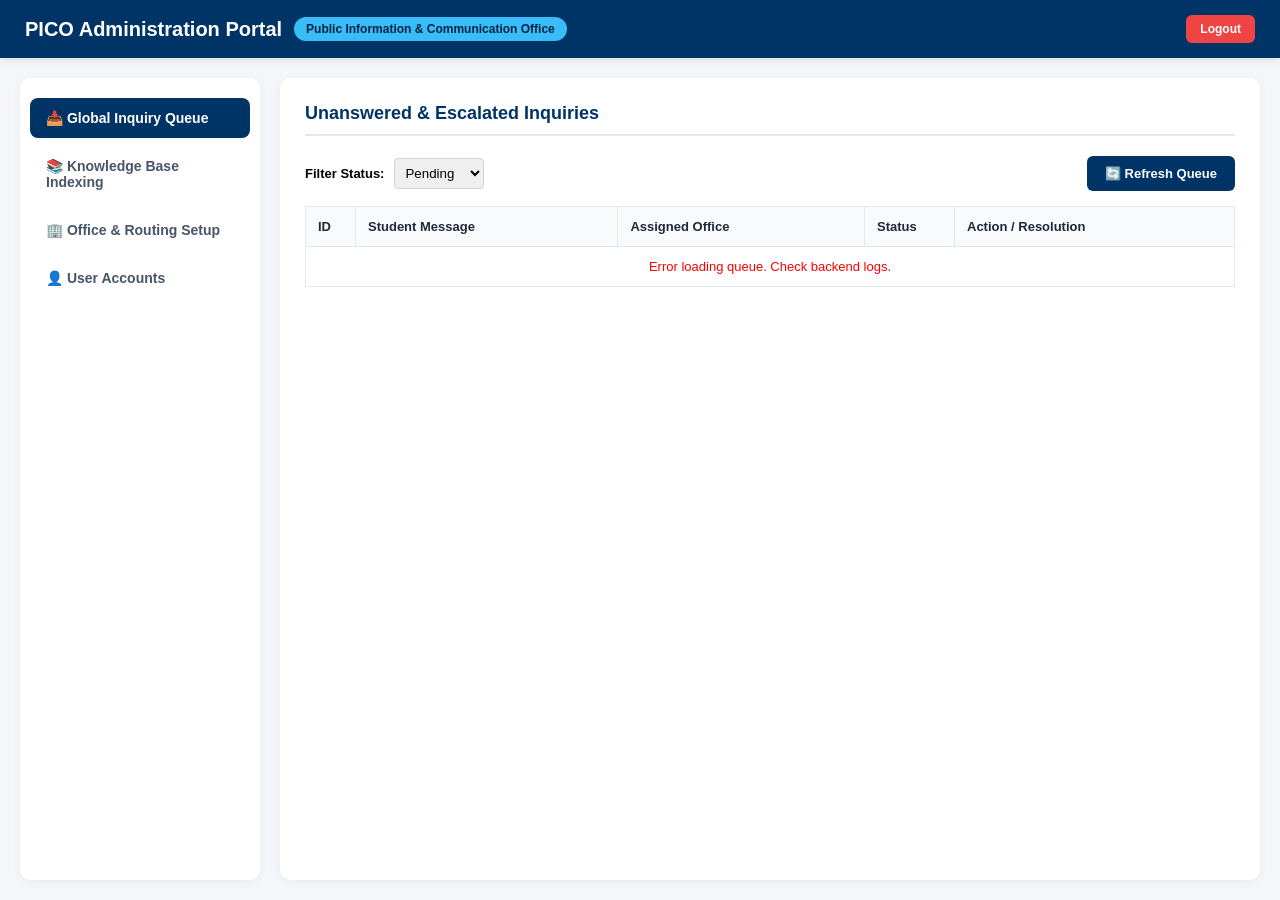
==== commit 3ad2cd01: "Update submitCreateUser error handling in admin.html" ====
--- a/admin.html
+++ b/admin.html
@@ -497,44 +497,55 @@
     `).join('');
   }
 
-  async function submitCreateUser(e) {
-    e.preventDefault();
-    const full_name = document.getElementById("userFullName").value.trim();
-    const username = document.getElementById("userUsername").value.trim();
-    const email = document.getElementById("userEmail").value.trim();
-    const password = document.getElementById("userPassword").value.trim();
-    const role = document.getElementById("userRole").value;
-    const office_id = document.getElementById("userOfficeSelect").value;
-
-    const payload = {
-      full_name,
-      username,
-      email: email || null,
-      password,
-      role,
-      office_id: office_id ? parseInt(office_id) : null
-    };
-
-    try {
-      const res = await fetch(`${API_BASE}/admin/users`, {
-        method: "POST",
-        headers: { "Content-Type": "application/json" },
-        body: JSON.stringify(payload)
-      });
-
-      if (res.ok) {
-        alert("User account created successfully!");
-        document.getElementById("createUserForm").reset();
-        toggleOfficeSelect();
-        loadUsers();
-      } else {
-        const err = await res.json();
-        alert(`Error: ${err.detail || 'Could not create account.'}`);
-      }
-    } catch (err) {
-      alert("Network error creating user account.");
-    }
-  }
+ async function submitCreateUser(e) {
+  e.preventDefault();
+  const full_name = document.getElementById("userFullName").value.trim();
+  const username = document.getElementById("userUsername").value.trim();
+  const emailInput = document.getElementById("userEmail").value.trim();
+  const password = document.getElementById("userPassword").value.trim();
+  const role = document.getElementById("userRole").value;
+  const office_id = document.getElementById("userOfficeSelect").value;
+
+  // Convert empty string email to null so MySQL doesn't trigger duplicate empty key errors
+  const payload = {
+    full_name,
+    username,
+    email: emailInput.length > 0 ? emailInput : null,
+    password,
+    role,
+    office_id: office_id ? parseInt(office_id) : null
+  };
+
+  try {
+    const res = await fetch(`${API_BASE}/admin/users`, {
+      method: "POST",
+      headers: { "Content-Type": "application/json" },
+      body: JSON.stringify(payload)
+    });
+
+    // Handle non-JSON or HTTP error responses safely
+    let data;
+    const contentType = res.headers.get("content-type");
+    if (contentType && contentType.includes("application/json")) {
+      data = await res.json();
+    } else {
+      const text = await res.text();
+      data = { detail: text || `HTTP Status ${res.status}` };
+    }
+
+    if (res.ok) {
+      alert("User account created successfully!");
+      document.getElementById("createUserForm").reset();
+      toggleOfficeSelect();
+      loadUsers();
+    } else {
+      alert(`Backend Error (${res.status}): ${JSON.stringify(data.detail || data)}`);
+    }
+  } catch (err) {
+    console.error("Fetch Exception:", err);
+    alert(`Browser Connection Error: ${err.message}. Check browser console (F12).`);
+  }
+}
 
   function logout() {
     localStorage.removeItem("inquiries_user");
